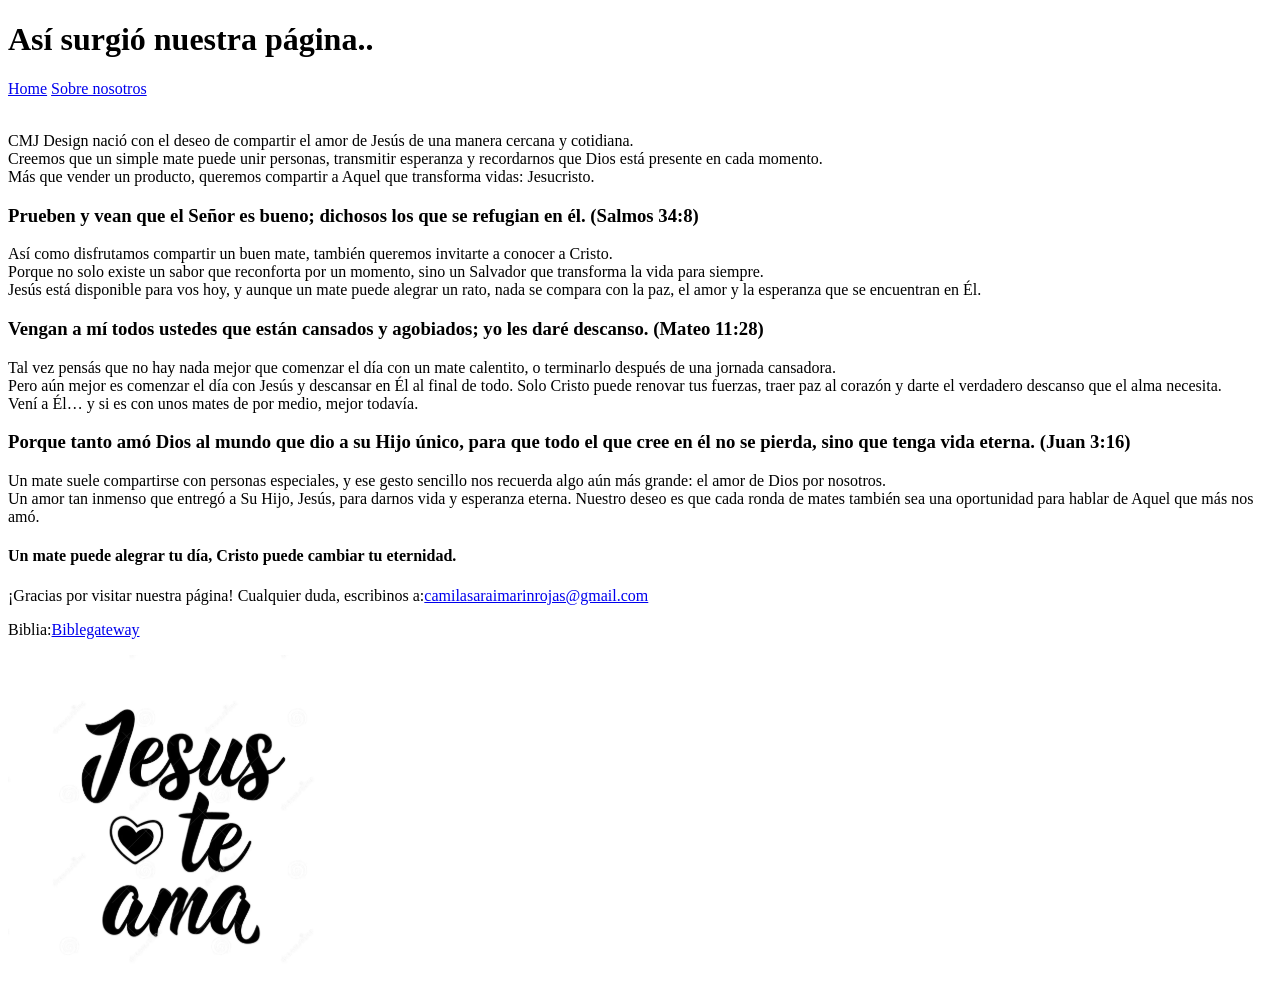
==== sobreNosotros.html @ dd7cd0bf "Entrega final landing page - Marín Camila" ====
<!DOCTYPE html>
<html lang="en">
<head>
    <meta charset="UTF-8">
    <meta name="viewport" content="width=device-width, initial-scale=1.0">
    <title>CMJ Design</title>
    <link rel="stylesheet" href="/clase_5/css/style.css">
</head>
<body>
    <header>
        <h1>Así surgió nuestra página..</h1>
    </header>
    <nav>   
        <a href="./index.html">Home</a>
        <a href="sobreNosotros.html">Sobre nosotros</a>
    </nav>
    <main>
        <br>
        <p class="aboutUsText">CMJ Design nació con el deseo de compartir el amor de Jesús de una manera cercana y cotidiana.<br>Creemos que un simple mate puede unir personas, transmitir esperanza y recordarnos que Dios está presente en cada momento.<br>Más que vender un producto, queremos compartir a Aquel que transforma vidas: Jesucristo.</p>
        <h3 class="AboutUsH3">Prueben y vean que el Señor es bueno; dichosos los que se refugian en él. (Salmos 34:8)</h3>
        <p class="aboutUsText">Así como disfrutamos compartir un buen mate, también queremos invitarte a conocer a Cristo.<br>Porque no solo existe un sabor que reconforta por un momento, sino un Salvador que transforma la vida para siempre.<br>Jesús está disponible para vos hoy, y aunque un mate puede alegrar un rato, nada se compara con la paz, el amor y la esperanza que se encuentran en Él.</p>
        <h3 class="AboutUsH3">Vengan a mí todos ustedes que están cansados y agobiados; yo les daré descanso. (Mateo 11:28)</h3>
        <p class="aboutUsText">Tal vez pensás que no hay nada mejor que comenzar el día con un mate calentito, o terminarlo después de una jornada cansadora.<br>Pero aún mejor es comenzar el día con Jesús y descansar en Él al final de todo. Solo Cristo puede renovar tus fuerzas, traer paz al corazón y darte el verdadero descanso que el alma necesita.<br>Vení a Él… y si es con unos mates de por medio, mejor todavía.</p>
        <h3 class="AboutUsH3">Porque tanto amó Dios al mundo que dio a su Hijo único, para que todo el que cree en él no se pierda, sino que tenga vida eterna. (Juan 3:16)</h3>
        <p class="aboutUsText">Un mate suele compartirse con personas especiales, y ese gesto sencillo nos recuerda algo aún más grande: el amor de Dios por nosotros.<br>Un amor tan inmenso que entregó a Su Hijo, Jesús, para darnos vida y esperanza eterna. Nuestro deseo es que cada ronda de mates también sea una oportunidad para hablar de Aquel que más nos amó.</p>
        <h4 class="AboutUsH4">Un mate puede alegrar tu día, Cristo puede cambiar tu eternidad.</h4>
    </main>
    <footer>
        <div class="contenedor2">
            <div class="textoFooter">
                <p>¡Gracias por visitar nuestra página! Cualquier duda, escribinos a:<a href="https://mail.google.com">camilasaraimarinrojas@gmail.com</a></p>
                <p>Biblia:<a href="https://www.biblegateway.com/">Biblegateway</a></p>
            </div>
            <div>
                <img id="logo" src="./img/logo.png" alt="Jesus te ama">
            </div>
        </div>
    </footer>
</body>
</html>
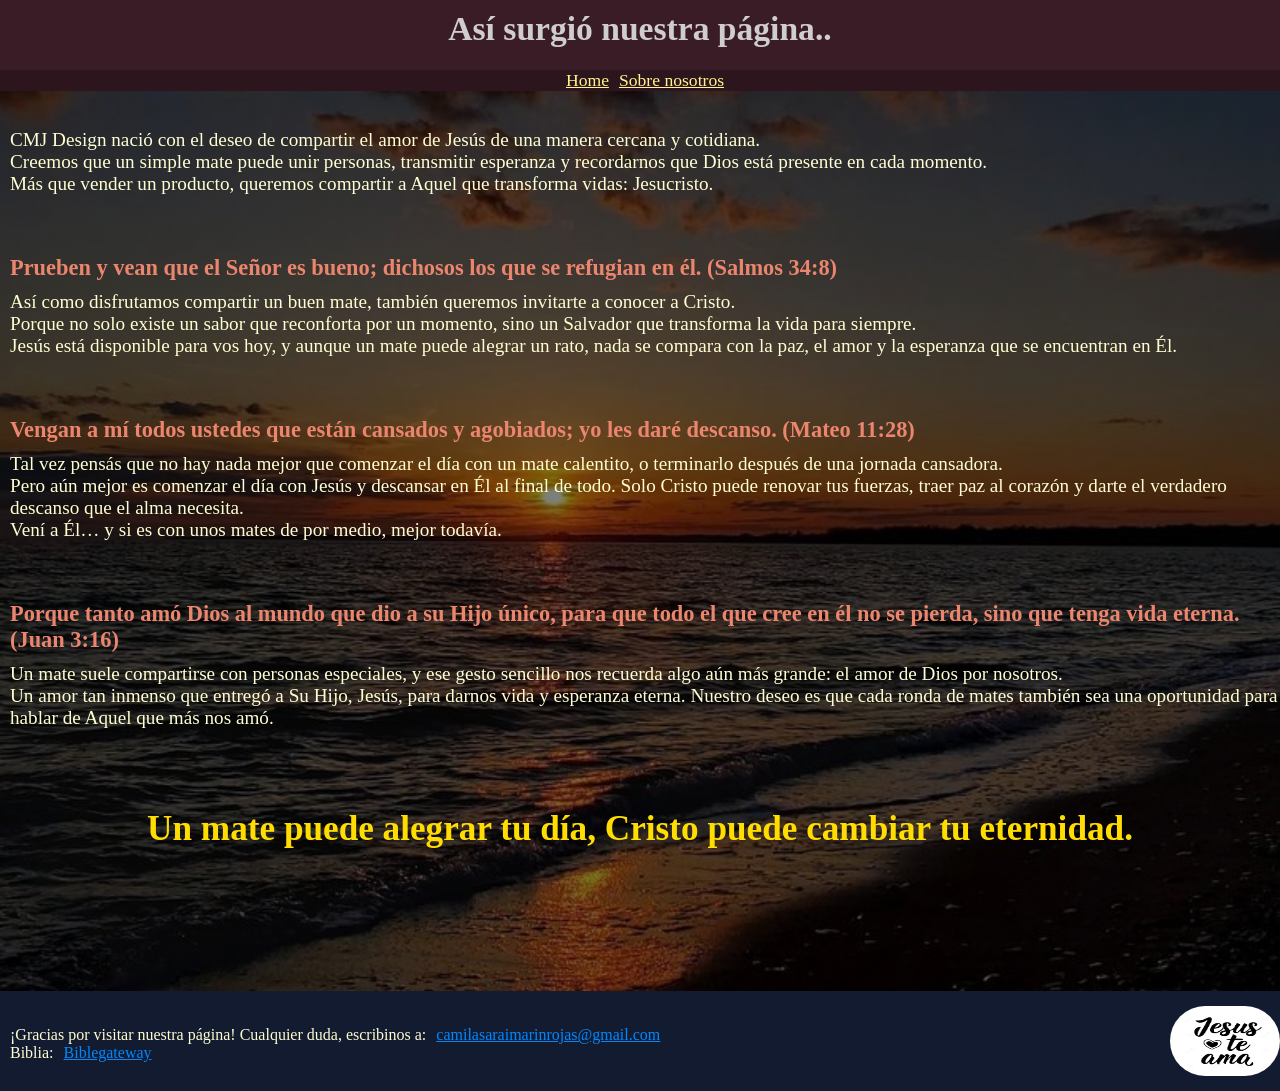
==== commit 705d9e4b: "corrección de css - VERSIÓN DEFINITIVA DEL PROYECTO" ====
--- a/sobreNosotros.html
+++ b/sobreNosotros.html
@@ -4,7 +4,7 @@
     <meta charset="UTF-8">
     <meta name="viewport" content="width=device-width, initial-scale=1.0">
     <title>CMJ Design</title>
-    <link rel="stylesheet" href="/clase_5/css/style.css">
+    <link rel="stylesheet" href="./css/style.css">
 </head>
 <body>
     <header>
--- a/css/style.css
+++ b/css/style.css
@@ -0,0 +1,229 @@
+*{
+    margin: 0;
+    padding: 0;
+    box-sizing: border-box;
+}
+
+header{
+    padding: 10px;
+    background-color: rgb(58, 28, 39);
+    height: 70px;
+    width: 100%;
+    object-position: bottom;
+    object-fit: cover;
+}
+
+nav{
+    display: flex;
+    justify-content: center;
+    background-color: rgb(45, 21, 30);
+}
+
+nav a{
+    color: rgb(255, 244, 141);
+    font-size: 110%;
+}
+
+h1{
+    color: #cfcecc;
+    text-align: center;
+    font-size: 250%;
+}
+
+main{
+    background-image:linear-gradient(rgba(0,0,0,0.5), rgba(0,0,0,0.5)), url("/img/horizonte.jpg");
+    background-size: cover;
+    background-position: center;
+    background-repeat: no-repeat;
+    width: 100%;
+    min-height: 100vh;
+}
+
+
+h2{
+    padding: 10px;
+    color: rgb(255, 245, 182);
+    text-align: center;
+    font-size: 200%;
+}
+
+.versiculoPrincipal{
+    text-align:left;
+}
+
+h3{
+    color: rgb(235, 133, 110);
+    font-size: 140%;
+    margin: 10px;
+}
+
+.mates h3 {
+    color: rgb(255, 245, 182);
+}
+
+p{
+    color: rgb(255, 253, 209);
+    margin-left: 10px;
+    margin-top: 0px;
+    font-family: Cambria, Cochin, Georgia, Times, 'Times New Roman', serif;
+}
+
+img{
+    width: 200px;
+    height: 250px;
+    margin-bottom: 5px;
+}
+
+.mates{
+    /*border: 2px rgb(130, 0, 65) solid;*/
+    border-radius: 10px;
+    margin: 0px 90px 60px 190px; 
+    text-align: center;
+    background: rgba(128, 128, 128, 0.555);
+    height: 380px;
+    width: 320px;
+}
+
+.mates p{
+    margin-top: 5px;
+    color: hwb(45 72% 0%);
+    font-weight: bold;
+}
+
+button{
+    color: rgb(0, 0, 0);
+    background-color:  rgba(189, 141, 96, 0.729);
+    border-radius: 5px;
+    margin-top: 10px;
+    width: 100px;
+    height: 30px;
+}
+
+.contenedor1{
+    display: flex;
+    flex-wrap: wrap;
+    margin: 30px 20px 0px 20px; 
+    padding-top: -60px;
+}
+
+.contenedor2{
+    margin: 5px 0px 5px 0px; 
+    display: flex;
+    justify-content: space-between;
+}
+
+#logo{
+    border-radius: 70px;
+    width: 110px;
+    height: 70px;
+}
+
+footer{
+    padding-top: 10px;
+    height: 100px;
+    background: rgb(19, 27, 48);
+}
+
+a{
+    margin-left: 10px;
+    color: rgb(0, 136, 255);
+}
+
+.textoFooter{
+    padding-top: 20px;
+}
+
+@media ((min-width: 0px) and (max-width: 768px)){
+
+    h1{
+        font-size: 150%;
+    }
+
+    h2{
+        font-size: 140%;
+    }
+
+    h3{
+        font-size: 120%;
+    }
+
+    .contenedor1{
+        display: flex;
+        flex-direction: column;
+        align-items: center;
+    }
+
+    .mates{
+        width: 90%;
+        margin-left: 0;
+        margin-right: 0;
+    }
+
+    footer{
+        height: 150px;
+    }
+
+    main{
+        background-image:linear-gradient(rgba(0,0,0,0.5), rgba(0,0,0,0.5)), url("/img/horizonteVertical.jpg");
+        background-size: cover;
+        background-position: center;
+        background-repeat: no-repeat;
+    }
+}
+
+@media ((min-width: 769px) and (max-width: 1499px)){
+    h1{
+    color: #cfcecc;
+    text-align: center;
+    font-size: 210%;
+}
+
+    .contenedor1{
+        display: flex;
+        flex-wrap: wrap;
+        justify-content: center;
+    }
+
+    .mates{
+        width: 40%;
+        height: auto;
+        padding-bottom: 10px;
+        margin: 20px;
+    }
+}
+
+@media ((min-width: 1500px) and (max-width: 1799px)){
+    .contenedor1{
+        padding: -20px;
+        display: flex;
+        flex-wrap: wrap;
+        justify-content: center;
+    }
+
+    .mates{
+        /*border: 2px rgb(130, 0, 65) solid;*/
+        border-radius: 10px;
+        margin: 0px 60px 60px 60px; 
+        text-align: center;
+        background: rgba(128, 128, 128, 0.555);
+        height: 380px;
+        width: 320px;
+    }
+}
+
+.aboutUsText{
+    padding-top: 20px;
+    font-size: 120%;
+}
+
+.AboutUsH3{
+    margin-top: 60px;
+    margin-bottom: -10px;
+}
+
+.AboutUsH4{
+    margin-top: 80px;
+    font-size: 220%;
+    color: rgb(255, 221, 0);
+    text-align: center;
+}
